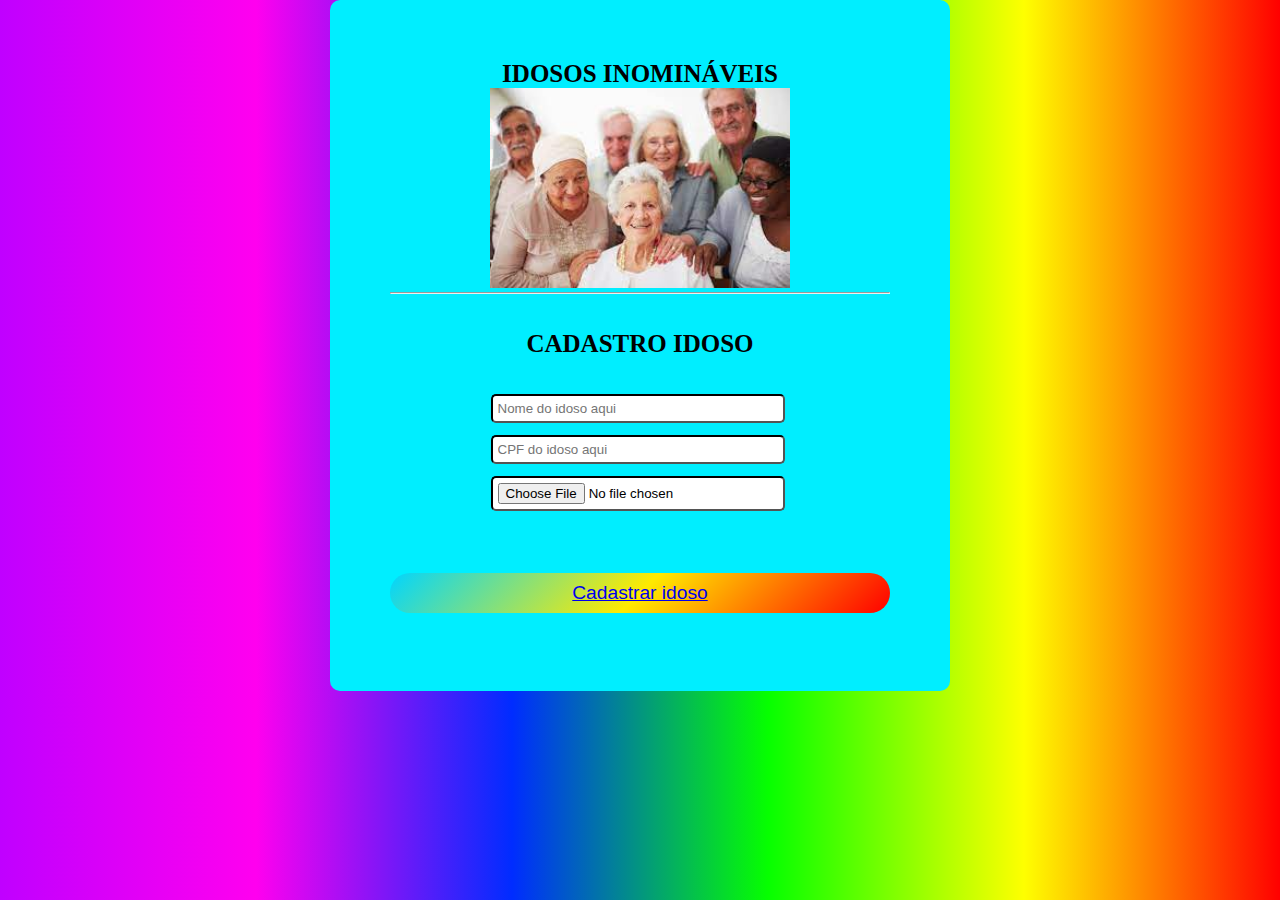
==== idoso.html @ 043ef126 "Adicionado os arquivos do site do idoso" ====
<!DOCTYPE html>
<html>

<head>
  <meta charset="utf-8">
  <meta name="viewport" content="width=device-width">
  <title>replit</title>
  <link href="style.css" rel="stylesheet" type="text/css" />
</head>

<body>
  <center>
  <div class="form">
    <form id="form">
      <h1>Idosos inomináveis</h1>
 <div class="logo"> <img src="ICONE_SITE.jpg" width="300px"></div><hr>
    <br />
   <br />
      <div>
     <h1>Cadastro Idoso</h1>
   </div> 
   <br>
      <br>
    <div class="campos">
      
       <input type ="text" placeholder="Nome do idoso aqui"> <input type ="text" placeholder="CPF do idoso aqui"> 
      <input type ="file" placeholder="Foto do idoso aqui"> 
<div class="btn">
    <a href="login.html"> <button type="submit">Cadastrar idoso</a></button>
</div><br>

      
   </div>
    </form>
 
  </div>
</center>
</body>
  <script src="script.js"></script>
</html>
---- style.css ----
*{
margin: 0;
padding: 0;
}
body,html{
   background: linear-gradient(270deg, #ff0000, #feff00, #06ff00, #002cff, #ff00ef, #c000ff);
   
}

@-webkit-keyframes AnimationName {
    0%{background-position:0% 50%}
    50%{background-position:100% 50%}
    100%{background-position:0% 50%}
}
@-moz-keyframes AnimationName {
    0%{background-position:0% 50%}
    50%{background-position:100% 50%}
    100%{background-position:0% 50%}
}
@keyframes AnimationName {
    0%{background-position:0% 50%}
    50%{background-position:100% 50%}
    100%{background-position:0% 50%}
}
}
a:-webkit-any-link {
    color: black;
    cursor: pointer;
    text-decoration: none;
}

h1 {
  color:black;
  text-align: center;
  font-size: 25px;
  text-transform: uppercase;
  cursor: default;
}

.form{
padding-top:100px;
  left:50%;
  top:50%;
  border-radius:10px ;
  padding:60px;
  width:min-content;
  display:block;
 align-items:center;
  background-color:#00eeffff;
}

input {
 margin: 0px 0px 12px -5px;
 border-radius: 5px;
  border: 2px solid #000000;
  min-width:280px;
      writing-mode: horizontal-tb !important;
    text-rendering: auto;
    color: fieldtext;
    letter-spacing: normal;
    word-spacing: normal;
    line-height: normal;
    text-transform: none;
    text-indent: 0px;
    text-shadow: none;
    display: inline-block;
    text-align: start;
    appearance: auto;
    -webkit-rtl-ordering: logical;
    cursor: text;
    background-color: field;
    padding: 5px;
    border-width: 2px;
    border-style: inset;
    border-color: -internal-light-dark(rgb(118, 118, 118), rgb(133, 133, 133));
    border-image: initial;
}
@media screen and(max-width:768) {
  section, aside{
    width:100%;
  }
}
.title{
  font-size:1.8em;
  margin-bottom:10%;
}

.input input{
  width: 80%;
  border: none;
  outline: none;
  font-family:'Poppings', sans-serif;
  color:#2b344b;
  font-size:11px;
}
.btn{
  margin-top:10%;
  width:100%;
  text-align:center;
}
.btn button{
  font-family:'Poppings',sans-serif;
  background:linear-gradient 
  (-45deg, #fafe06ff, #f00000ff, #460ec8ff) ;
width: 100%;
  height: 40px;
  border:none;
  font-size:1.2em;
  color:black;
  border-radius:20px;
  outline:none;
  cursor:pointer;
}
.btn button:hover{
  background:linear-gradient 
  (-45deg, #fafe06ff, #fa7900ff, #ff0000ff) ;
}
#for {
padding-top:0px;
  height:1200px;
  padding:60px;
  position:relative;
  border-radius:10px ;
  
  width:min-content;
  display:block;
 align-items:center;
  background-color:#002db3ff;

}
button{
    font-family:'Poppings',sans-serif;
    background:linear-gradient(-45deg, #ff0000ff, #ffea00ff, #00d5ffff) ;
width: 100%;
  height: 40px;
  border:none;
  font-size:1.2em;
  color:black;
  border-radius:20px;
  outline:none;
  cursor:pointer;
}


@media only screen and (min-width: 600px) {

  .form {width: 500px;}
  #form {width: 500px;}

}

@media only screen and (min-width: 768px) {
 
  .form {width: 500px;}
  #form {width: 500px;}
}
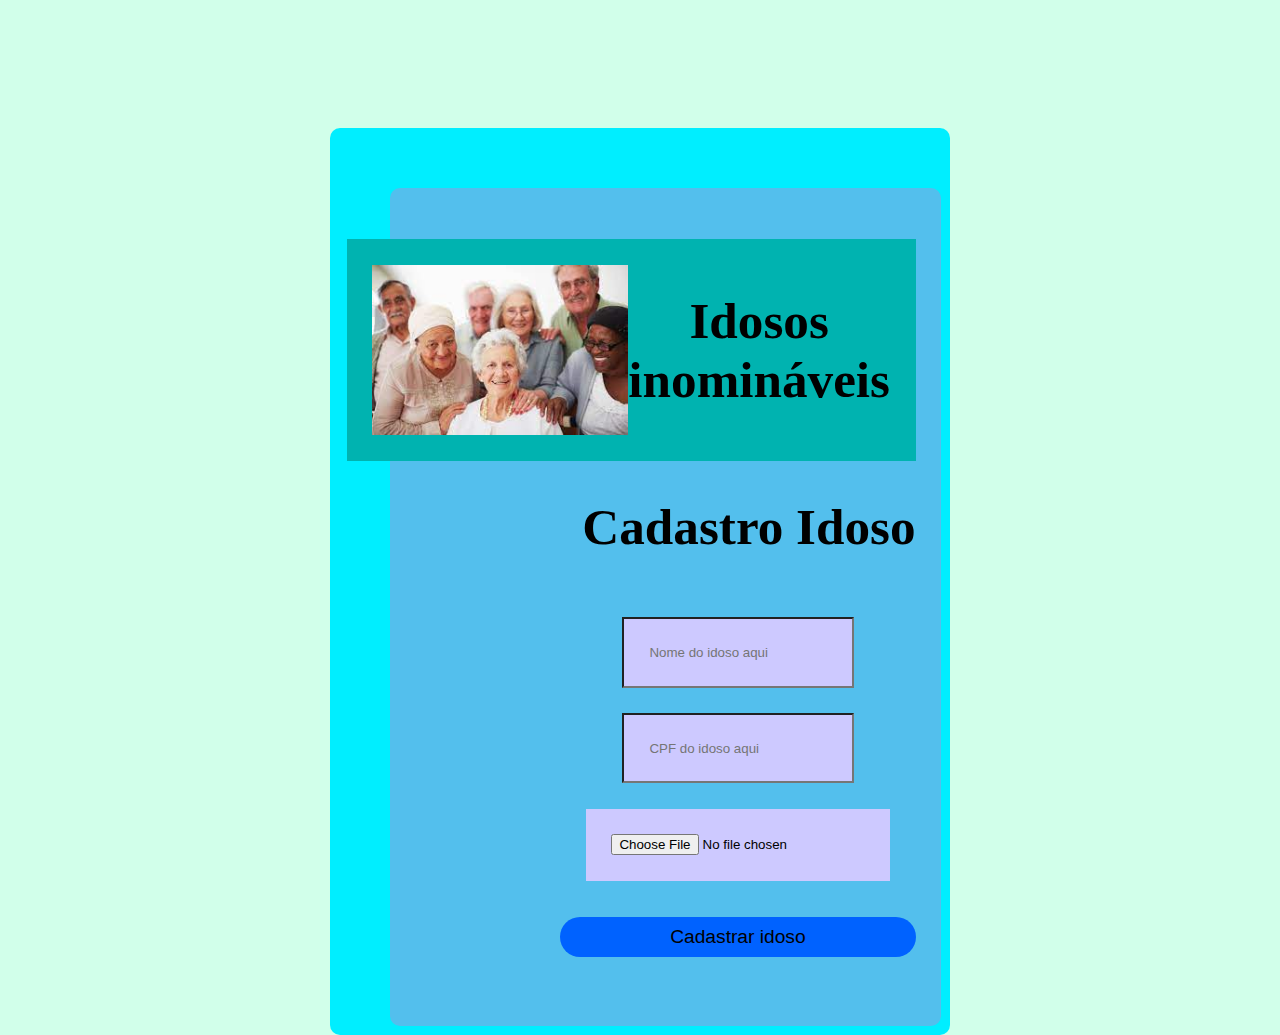
==== commit b8e7d16a: "Terminando o projeto do site idoso, style melhor" ====
--- a/idoso.html
+++ b/idoso.html
@@ -12,13 +12,18 @@
   <center>
   <div class="form">
     <form id="form">
+
+      <div class="logo">
       <h1>Idosos inomináveis</h1>
- <div class="logo"> <img src="ICONE_SITE.jpg" width="300px"></div><hr>
+  <img src="ICONE_SITE.jpg" ></div>
+
     <br />
    <br />
+
       <div>
      <h1>Cadastro Idoso</h1>
    </div> 
+   
    <br>
       <br>
     <div class="campos">
--- a/style.css
+++ b/style.css
@@ -1,156 +1,272 @@
 *{
-margin: 0;
-padding: 0;
-}
-body,html{
-   background: linear-gradient(270deg, #ff0000, #feff00, #06ff00, #002cff, #ff00ef, #c000ff);
+  margin: 0;
+  padding: 0;
+  }
+  body{
+     background-color:#d1ffea;
+  }
+  
+  @-webkit-keyframes AnimationName {
+      0%{background-position:0% 50%}
+      50%{background-position:100% 50%}
+      100%{background-position:0% 50%}
+  }
+  @-moz-keyframes AnimationName {
+      0%{background-position:0% 50%}
+      50%{background-position:100% 50%}
+      100%{background-position:0% 50%}
+  }
+  @keyframes AnimationName {
+      0%{background-position:0% 50%}
+      50%{background-position:100% 50%}
+      100%{background-position:0% 50%}
+  }
+  
+  a:-webkit-any-link {
+      color: black;
+      cursor: pointer;
+      text-decoration: none;
+  }
+  
+  
+  .form{
+  padding-top:100px;
+    left:50%;
+    top:50%;
+    border-radius:10px ;
+    padding:60px;
+    width:min-content;
+    display: inline-grid;
+    background-color:#00eeffff;
+        justify-content: space-around;
+        justify-items: center;
+        margin-top: 10vw;
+  }
+  
+  @media screen and(max-width:768) {
+    section, aside{
+      width:100%;
+    }
+  }
+  .title{
+    font-size:1.8em;
+    margin-bottom:10%;
+  }
+  
+  .input input{
+    width: 80%;
+    border: none;
+    outline: none;
+    font-family:'Poppings', sans-serif;
+    color:#2b344b;
+    font-size:11px;
+  }
+  .btn{
+    margin-top:10%;
+    width:100%;
+    text-align:center;
+  }
+  .btn button{
+    font-family:'Poppings',sans-serif;
+    background:linear-gradient 
+    (-45deg, #fafe06ff, #f00000ff, #460ec8ff) ;
+  width: 100%;
+    height: 40px;
+    border:none;
+    font-size:1.2em;
+    color:black;
+    border-radius:20px;
+    outline:none;
+    cursor:pointer;
+  }
+  
+  .btn button:hover{
+    background:linear-gradient 
+    (-45deg, #fafe06ff, #fa7900ff, #ff0000ff) ;
+  }
+  
+  
+  
+  button{
+    font-family:'Poppings',sans-serif;
+    background:linear-gradient(90deg,#0062ff,#0062ff,#0062ff) ;
+    width: 100%;
+    height: 40px;
+    border:none;
+    font-size:1.2em;
+    color:black;
+    border-radius:20px;
+    outline:none;
+    cursor:pointer;
+  }
+  
+  
+  @media only screen and (min-width: 600px) {
+  
+    .form {width: 500px;}
+    #form {width: 500px;}
+  
+  }
+  
+  @media only screen and (min-width: 768px) {
    
+    .form {width: 500px;}
+    #form {width: 500px;}
+  }
+  
+  p {
+      display: block;
+      margin-block-start: 1em;
+      margin-block-end: 1em;
+      margin-inline-start: 0px;
+      margin-inline-end: 0px;
+    font-size:2vw;
+  }
+  
+  h1 {
+      color: black;
+      text-align: center;
+      font-size: 4vw;
+      cursor: default;
+  }
+  .alert{
+    padding: 5vw;
+    border-radius:10px ;
+    width:min-content;
+    display: table-cell;
+    background-color:#4dfe71ff;
+    font-size:35px;
+  }
+  h2 {
+      display: block;
+      font-size: 1.5em;
+      margin-block-start: 0.83em;
+      margin-block-end: 0.83em;
+      margin-inline-start: 0px;
+      margin-inline-end: 0px;
+      font-weight: bold;
+  }
+  
+  
+  #lista {
+  
+    height:100%;
+    padding: 2vw;
+    position:relative;
+    border-radius:10px ;
+    justify-content: space-around;
+    width:min-content;
+    display: table-cell;
+    align-items:center;
+    background-color: #53bfed;
+  }
+  
+  #conteudo {
+    height:100%;
+    padding: 2vw;
+    position:relative;
+    border-radius:10px ;
+    justify-content: space-around;
+    width:min-content;
+    display:block;
+    align-items:center;
+    background-color: #53bfed;
+    margin-top: 30px;
+    margin-bottom: 30px;
+  }
+  #c {
+    /* height: 100%; */
+    padding: 2vw;
+    position: relative;
+    border-radius: 10px;
+    justify-content: center;
+    /* align-items: center; */
+    background-color: #53bfed;
+    align-content: stretch;
+    justify-items: self-end;
+    display: flex;
+    flex-wrap: nowrap;
+    flex-direction: column;
+}
+  #form{
+      height: 100%;
+      padding: 2vw;
+      position: relative;
+      border-radius: 10px;
+      justify-content: center;
+      align-items: baseline;
+      background-color: #53bfed;
+      align-content: center;
+      justify-items: self-end;
+  }
+  #for {
+    padding-top: 100px;
+    /* left: 50%; */
+    /* top: 50%; */
+    border-radius: 10px;
+    padding: 60px;
+    width: min-content;
+    display: flex;
+    background-color: #00eeffff;
+    justify-content: space-evenly;
+    justify-items: center;
+    margin-top: 10vw;
+    flex-wrap: wrap;
+    flex-direction: row;
+    align-items: center;
+}
+  #a, #aa, #aaa{
+      background-color: #ff80a6;
+      display:block;
+    align-items:center;
+    margin-bottom: 20px;
+  }
+  
+  h3 {
+      display: block;
+      font-size: 1.17em;
+      margin-block-start: 1em;
+      margin-block-end: 1em;
+      margin-inline-start: 0px;
+      margin-inline-end: 0px;
+      font-weight: bold;
+  }
+  
+  #ss, #sss{
+     background-color: #00b3b0;
+    height:100%;
+    padding: 2vw;
+    position:relative;
+    justify-content: space-around;
+    display:block;
+    align-items:center;
+  }
+  .logo {
+    background-color: #00b3b0;
+    height: auto;
+    padding: 2vw;
+    position: relative;
+    display: flex;
+    justify-content: space-around;
+    align-items: center;
+    align-content: center;
+    flex-wrap: nowrap;
+    flex-direction: row-reverse;
+}
+  input {
+    background-color: #cdc9ff;
+    height: 100%;
+    padding: 2vw;
+    position: relative;
+    justify-content: space-around;
+    display: block;
+    align-items: center;
+    margin: 2vw;
 }
 
-@-webkit-keyframes AnimationName {
-    0%{background-position:0% 50%}
-    50%{background-position:100% 50%}
-    100%{background-position:0% 50%}
-}
-@-moz-keyframes AnimationName {
-    0%{background-position:0% 50%}
-    50%{background-position:100% 50%}
-    100%{background-position:0% 50%}
-}
-@keyframes AnimationName {
-    0%{background-position:0% 50%}
-    50%{background-position:100% 50%}
-    100%{background-position:0% 50%}
-}
-}
-a:-webkit-any-link {
-    color: black;
-    cursor: pointer;
-    text-decoration: none;
-}
-
-h1 {
-  color:black;
-  text-align: center;
-  font-size: 25px;
-  text-transform: uppercase;
-  cursor: default;
-}
-
-.form{
-padding-top:100px;
-  left:50%;
-  top:50%;
-  border-radius:10px ;
-  padding:60px;
-  width:min-content;
-  display:block;
- align-items:center;
-  background-color:#00eeffff;
-}
-
-input {
- margin: 0px 0px 12px -5px;
- border-radius: 5px;
-  border: 2px solid #000000;
-  min-width:280px;
-      writing-mode: horizontal-tb !important;
-    text-rendering: auto;
-    color: fieldtext;
-    letter-spacing: normal;
-    word-spacing: normal;
-    line-height: normal;
-    text-transform: none;
-    text-indent: 0px;
-    text-shadow: none;
-    display: inline-block;
-    text-align: start;
-    appearance: auto;
-    -webkit-rtl-ordering: logical;
-    cursor: text;
-    background-color: field;
-    padding: 5px;
-    border-width: 2px;
-    border-style: inset;
-    border-color: -internal-light-dark(rgb(118, 118, 118), rgb(133, 133, 133));
-    border-image: initial;
-}
-@media screen and(max-width:768) {
-  section, aside{
-    width:100%;
-  }
-}
-.title{
-  font-size:1.8em;
-  margin-bottom:10%;
-}
-
-.input input{
-  width: 80%;
-  border: none;
-  outline: none;
-  font-family:'Poppings', sans-serif;
-  color:#2b344b;
-  font-size:11px;
-}
-.btn{
-  margin-top:10%;
-  width:100%;
-  text-align:center;
-}
-.btn button{
-  font-family:'Poppings',sans-serif;
-  background:linear-gradient 
-  (-45deg, #fafe06ff, #f00000ff, #460ec8ff) ;
-width: 100%;
-  height: 40px;
-  border:none;
-  font-size:1.2em;
-  color:black;
-  border-radius:20px;
-  outline:none;
-  cursor:pointer;
-}
-.btn button:hover{
-  background:linear-gradient 
-  (-45deg, #fafe06ff, #fa7900ff, #ff0000ff) ;
-}
-#for {
-padding-top:0px;
-  height:1200px;
-  padding:60px;
-  position:relative;
-  border-radius:10px ;
-  
-  width:min-content;
-  display:block;
- align-items:center;
-  background-color:#002db3ff;
-
-}
-button{
-    font-family:'Poppings',sans-serif;
-    background:linear-gradient(-45deg, #ff0000ff, #ffea00ff, #00d5ffff) ;
-width: 100%;
-  height: 40px;
-  border:none;
-  font-size:1.2em;
-  color:black;
-  border-radius:20px;
-  outline:none;
-  cursor:pointer;
-}
-
-
-@media only screen and (min-width: 600px) {
-
-  .form {width: 500px;}
-  #form {width: 500px;}
-
-}
-
-@media only screen and (min-width: 768px) {
- 
-  .form {width: 500px;}
-  #form {width: 500px;}
-}
+hr {
+  display: none;
+}
+img{
+  width: 20vw;
+}